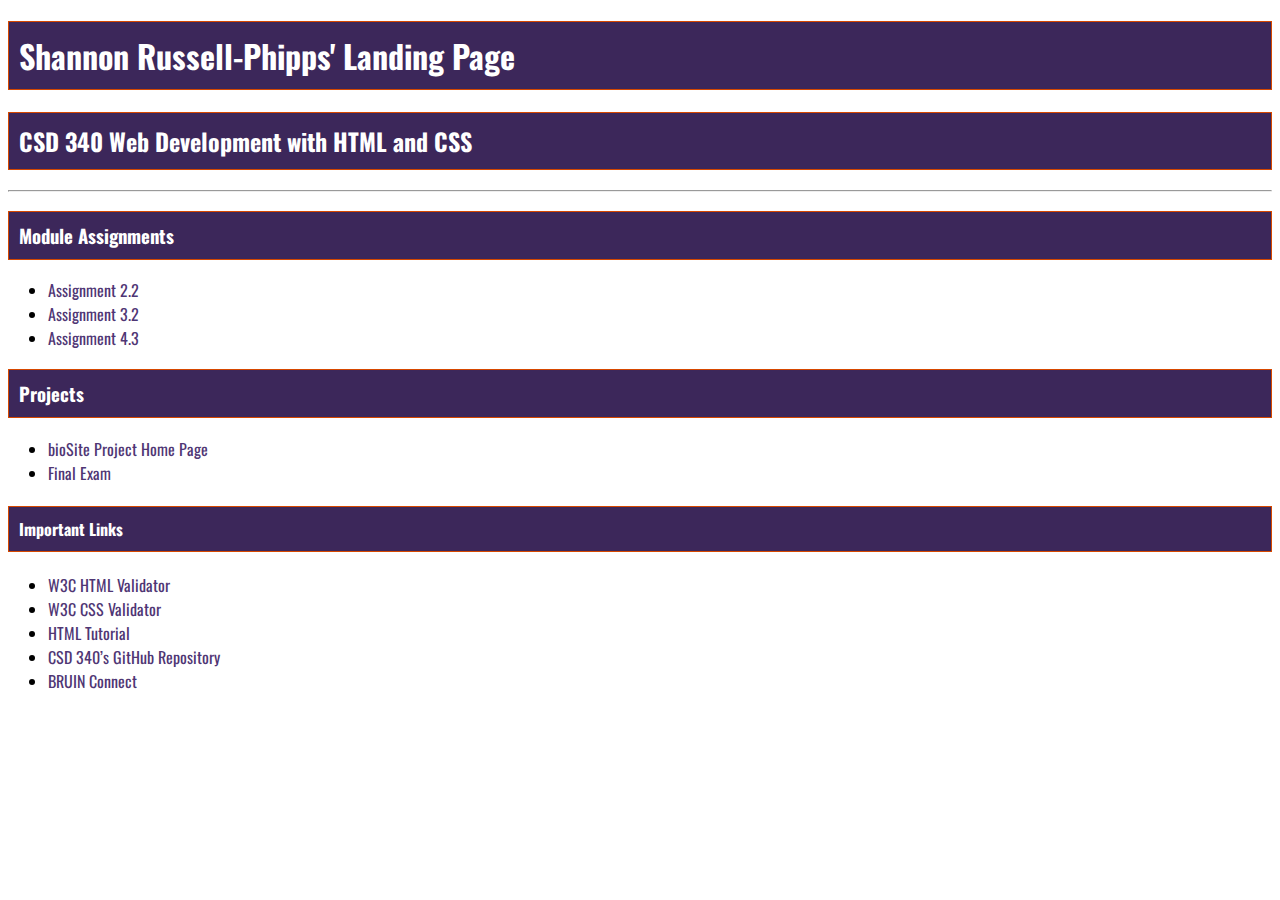
==== index.html @ 745741be "For Git Pages" ====
<!DOCTYPE html>
<html lang="en">
    <head>
        <title>Shannon Russell-Phipps' CSD 340 Landing Page</title>
        <!--link to style sheet-->
    <link rel="stylesheet" type="text/css" href="site.css" />
    <!--link to Google fonts-->
    <link rel="preconnect" href="https://fonts.googleapis.com">
    <link rel="preconnect" href="https://fonts.gstatic.com" crossorigin>
    <link href="https://fonts.googleapis.com/css2?family=Oswald:wght@300;400;500;700&display=swap" rel="stylesheet">
    </head>
    <body><div id="container"></div>
        <h1>Shannon Russell-Phipps' Landing Page</h1>
        <h2>CSD 340 Web Development with HTML and CSS</h2>
        <hr/>
        <h3>Module Assignments</h3>
        <ul>
        <li><a href="module-2/srussellphipps_EX1.html"  target="_blank">Assignment 2.2</a></li>
        <li><a href="module-3/srussellphipps_EX2.html" target="_blank">Assignment 3.2</a></li>
        <li><a href="module-4/srussellphipps_EX3.html" target="_blank">Assignment 4.3</a></li>
        </ul>
        <h3>Projects</h3>
        <ul>
        <li><a href="#">bioSite Project Home Page</a></li>
        <li><a href="#">Final Exam</a></li>
        </ul>
        <h4>Important Links</h4>
        <ul>
        <li><a href="https://validator.w3.org/" target="_blank">W3C HTML Validator</a></li>
        <li><a href="http://jigsaw.w3.org/css-validator/" target="_blank">W3C CSS Validator</a></li>
        <li><a href="https://www.w3schools.com/html/" target="_blank">HTML Tutorial</a></li>
        <li><a href="https://github.com/buwebdev/csd-340" target="_blank">CSD 340’s GitHub Repository</a></li>
        <li><a href="https://bruinconnect.bellevue.edu/" target="_blank">BRUIN Connect</a></li>
        </ul>
    </body>
    
</html>
---- site.css ----
body {
    font-family: 'Oswald', Verdana, Arial, sans-serif;
}

.container{
    margin-top: 50px;
    margin-left: 100px;
    margin-right: 100px;
}

h1, h2, h3, h4 {
    background-color: #3c275a;
    color: #fff;
    border: 1px solid #d64800;
    padding: 10px;
}

a {
    text-decoration: none;
    color: #4f3674;
}

a:hover{
    background-color: #D64800;
    color: #4F3674;
}

a:visited {
    color: #3c275a;
}
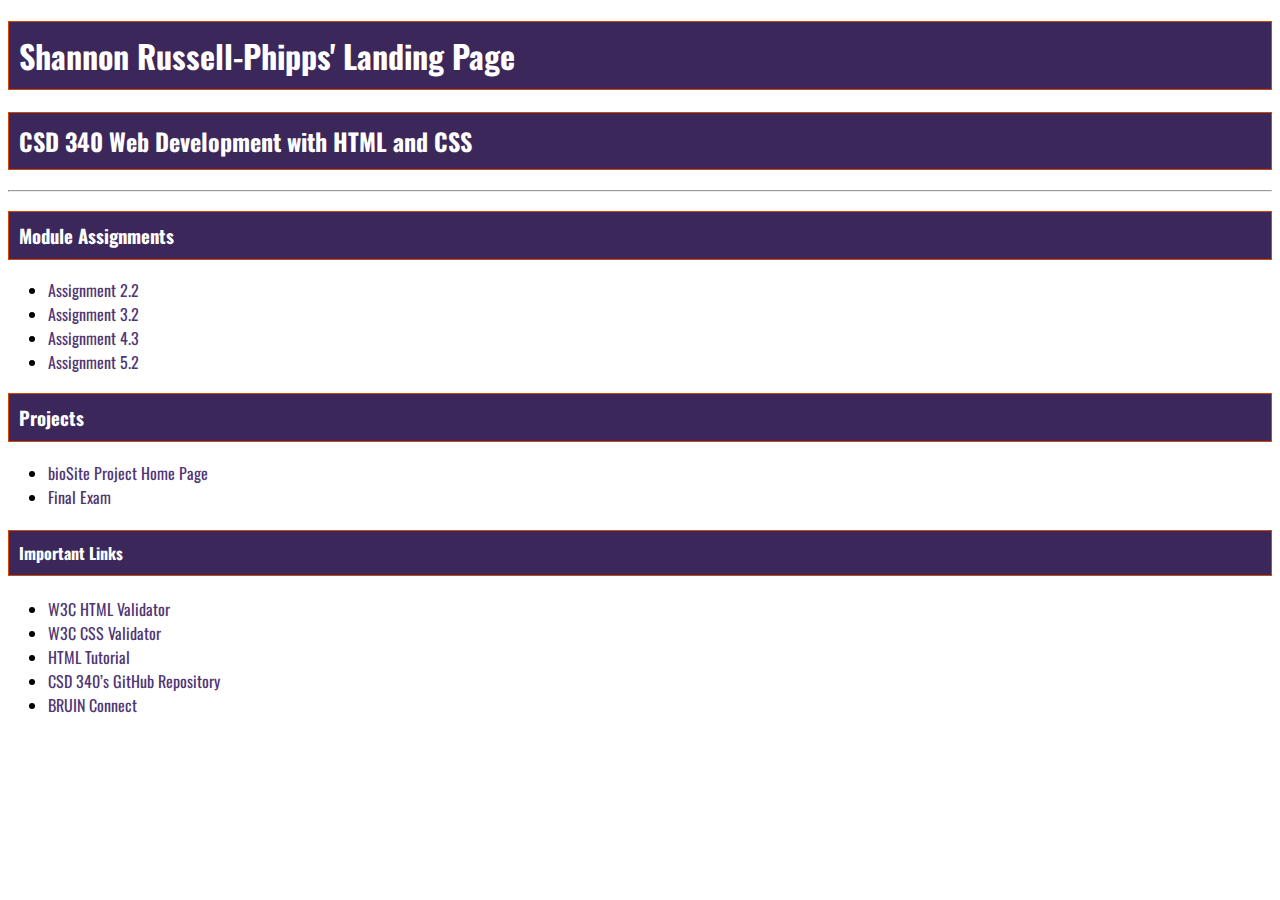
==== commit 94ff284b: "For Git Pages" ====
--- a/index.html
+++ b/index.html
@@ -8,6 +8,7 @@
     <link rel="preconnect" href="https://fonts.googleapis.com">
     <link rel="preconnect" href="https://fonts.gstatic.com" crossorigin>
     <link href="https://fonts.googleapis.com/css2?family=Oswald:wght@300;400;500;700&display=swap" rel="stylesheet">
+    <meta charset="UTF-8">
     </head>
     <body><div id="container"></div>
         <h1>Shannon Russell-Phipps' Landing Page</h1>
@@ -18,6 +19,7 @@
         <li><a href="module-2/srussellphipps_EX1.html"  target="_blank">Assignment 2.2</a></li>
         <li><a href="module-3/srussellphipps_EX2.html" target="_blank">Assignment 3.2</a></li>
         <li><a href="module-4/srussellphipps_EX3.html" target="_blank">Assignment 4.3</a></li>
+        <li><a href="module-4/srussellphipps_EX4.html" target="_blank">Assignment 5.2</a></li>
         </ul>
         <h3>Projects</h3>
         <ul>
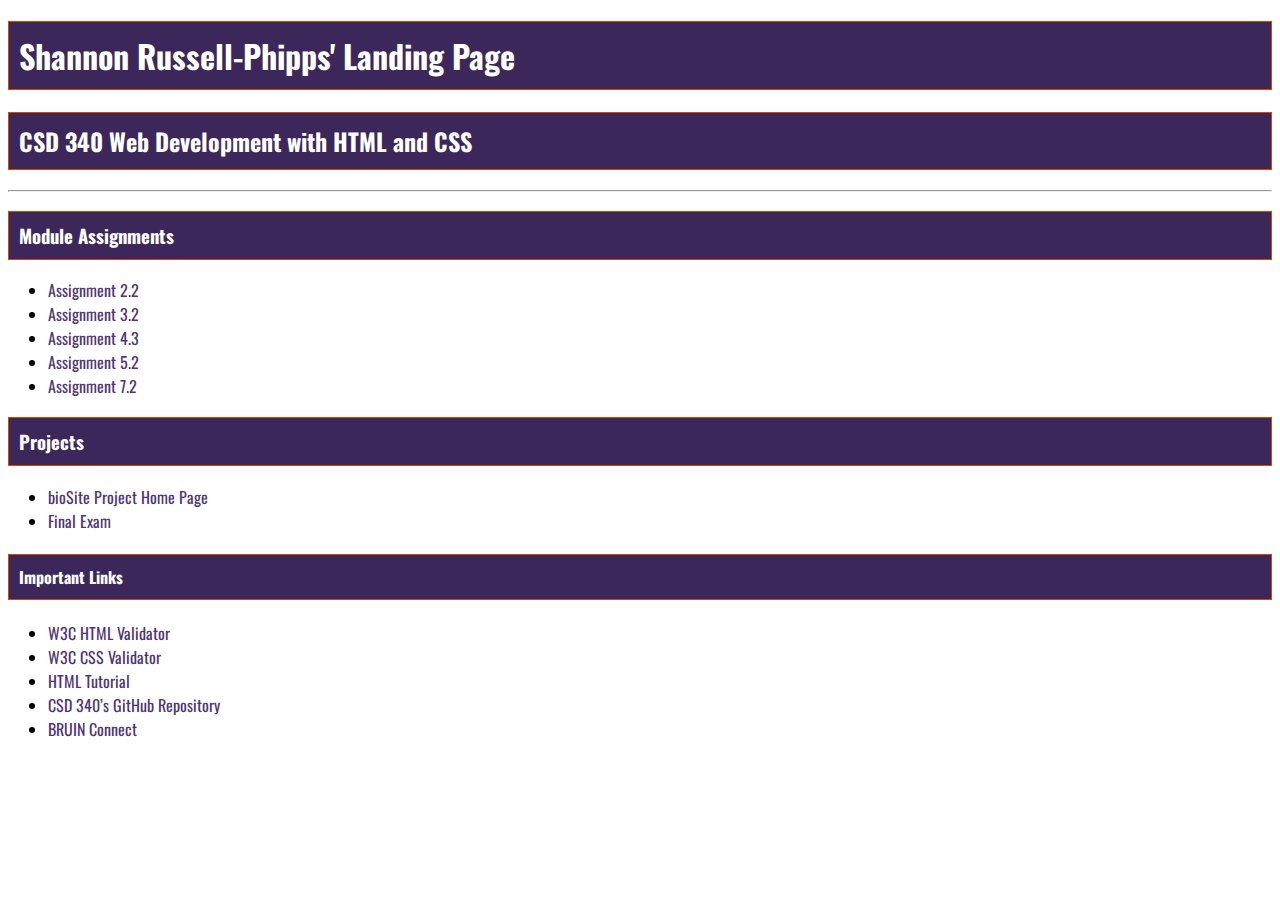
==== commit a6b26a76: "For Git Pages" ====
--- a/index.html
+++ b/index.html
@@ -19,7 +19,8 @@
         <li><a href="module-2/srussellphipps_EX1.html"  target="_blank">Assignment 2.2</a></li>
         <li><a href="module-3/srussellphipps_EX2.html" target="_blank">Assignment 3.2</a></li>
         <li><a href="module-4/srussellphipps_EX3.html" target="_blank">Assignment 4.3</a></li>
-        <li><a href="module-4/srussellphipps_EX4.html" target="_blank">Assignment 5.2</a></li>
+        <li><a href="module-5/srussellphipps_EX4.html" target="_blank">Assignment 5.2</a></li>
+        <li><a href="module-7/srussellphipps_EX5.html" target="_blank">Assignment 7.2</a></li>
         </ul>
         <h3>Projects</h3>
         <ul>
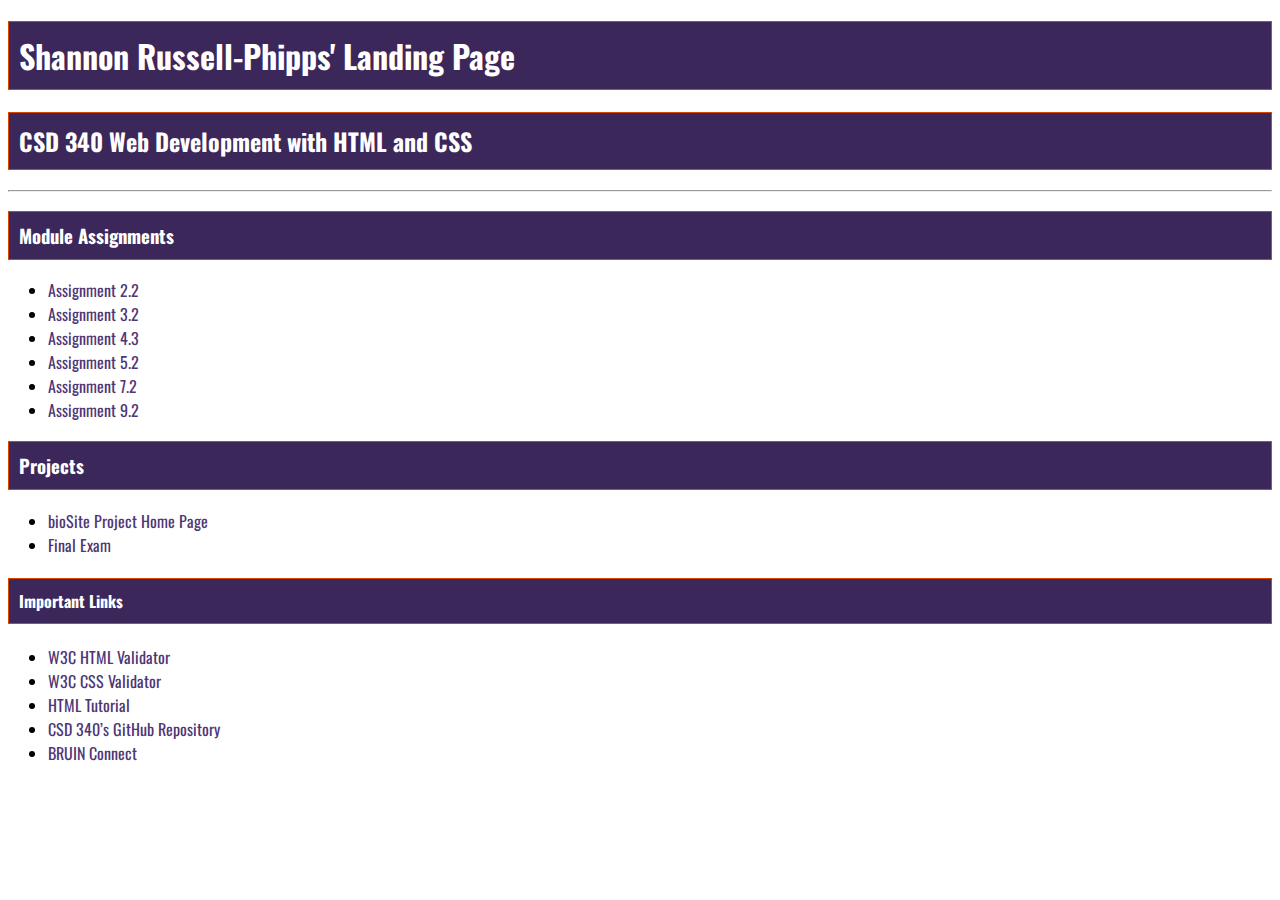
==== commit 47e348fc: "For Git Pages" ====
--- a/index.html
+++ b/index.html
@@ -21,6 +21,7 @@
         <li><a href="module-4/srussellphipps_EX3.html" target="_blank">Assignment 4.3</a></li>
         <li><a href="module-5/srussellphipps_EX4.html" target="_blank">Assignment 5.2</a></li>
         <li><a href="module-7/srussellphipps_EX5.html" target="_blank">Assignment 7.2</a></li>
+        <li><a href="module-9/srussellphipps_EX6.html" target="_blank">Assignment 9.2</a></li>
         </ul>
         <h3>Projects</h3>
         <ul>
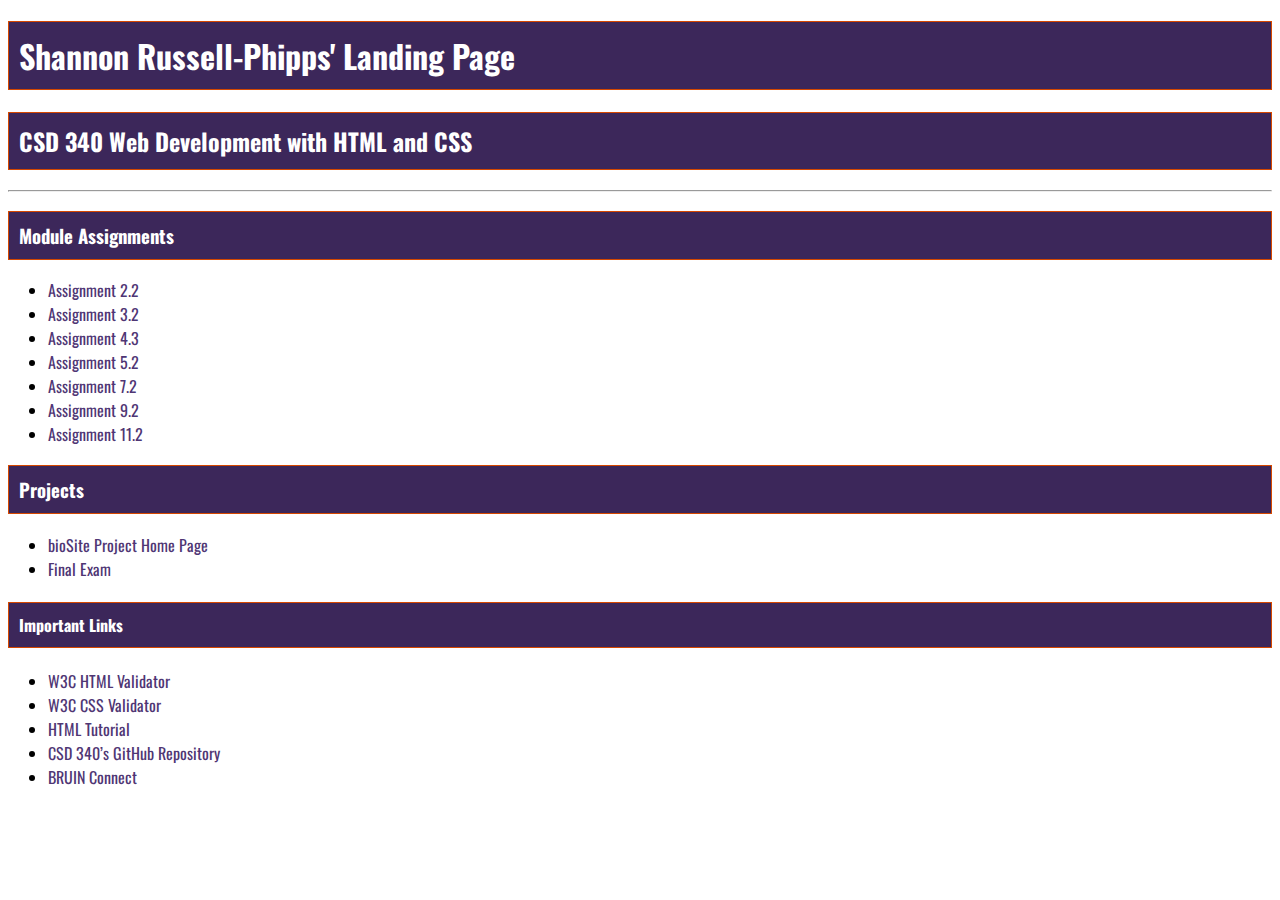
==== commit 0acf5c83: "Module" ====
--- a/index.html
+++ b/index.html
@@ -22,6 +22,7 @@
         <li><a href="module-5/srussellphipps_EX4.html" target="_blank">Assignment 5.2</a></li>
         <li><a href="module-7/srussellphipps_EX5.html" target="_blank">Assignment 7.2</a></li>
         <li><a href="module-9/srussellphipps_EX6.html" target="_blank">Assignment 9.2</a></li>
+        <li><a href="module-11/srussellphipps_EX6.html" target="_blank">Assignment 11.2</a></li>
         </ul>
         <h3>Projects</h3>
         <ul>
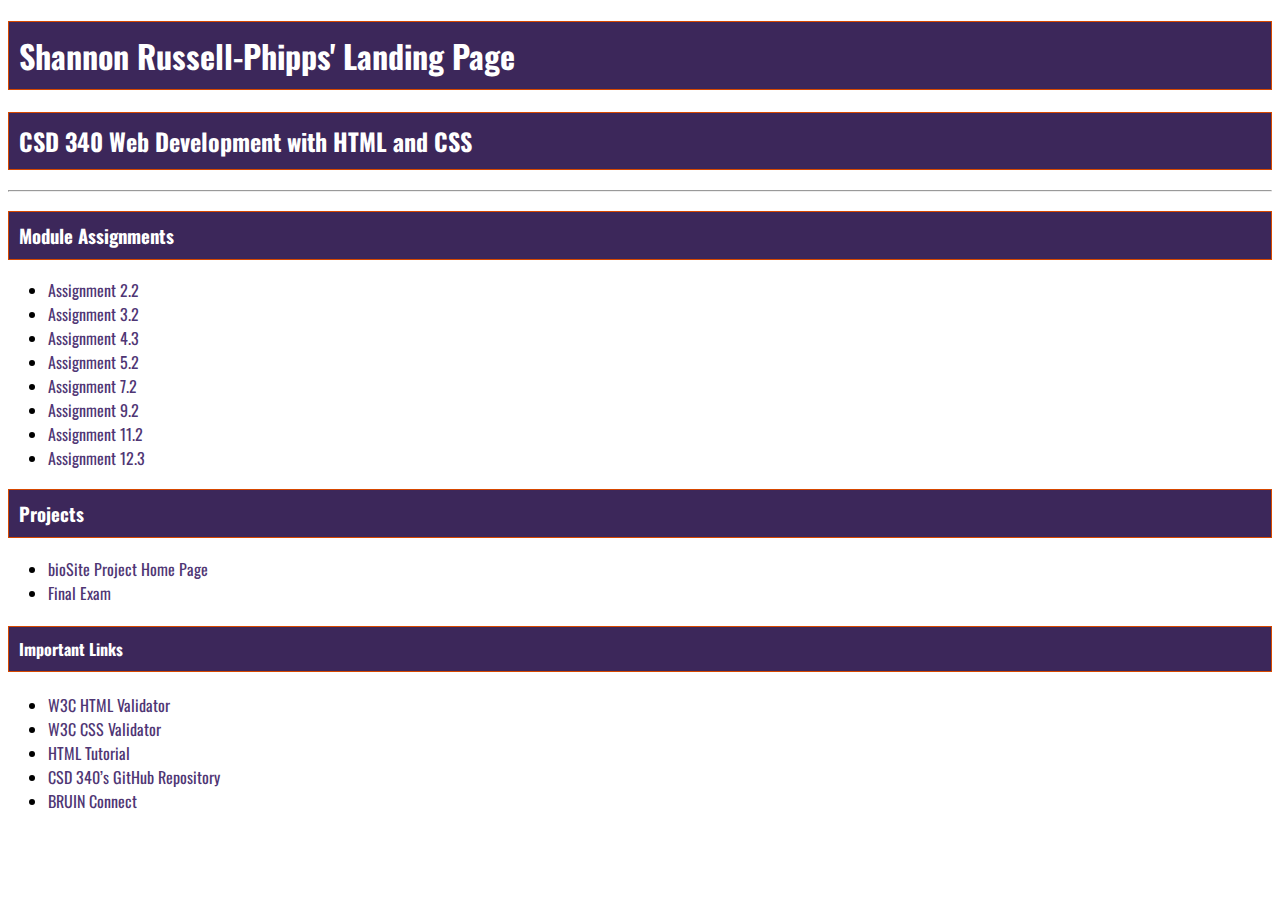
==== commit 1bc0f573: "For Git Pages" ====
--- a/index.html
+++ b/index.html
@@ -22,7 +22,8 @@
         <li><a href="module-5/srussellphipps_EX4.html" target="_blank">Assignment 5.2</a></li>
         <li><a href="module-7/srussellphipps_EX5.html" target="_blank">Assignment 7.2</a></li>
         <li><a href="module-9/srussellphipps_EX6.html" target="_blank">Assignment 9.2</a></li>
-        <li><a href="module-11/srussellphipps_EX6.html" target="_blank">Assignment 11.2</a></li>
+        <li><a href="module-11/assignment-11.2.html" target="_blank">Assignment 11.2</a></li>
+        <li><a href="module-12/srussellphipps_BioSiteAboutMe.html" target="_blank">Assignment 12.3</a></li>
         </ul>
         <h3>Projects</h3>
         <ul>
